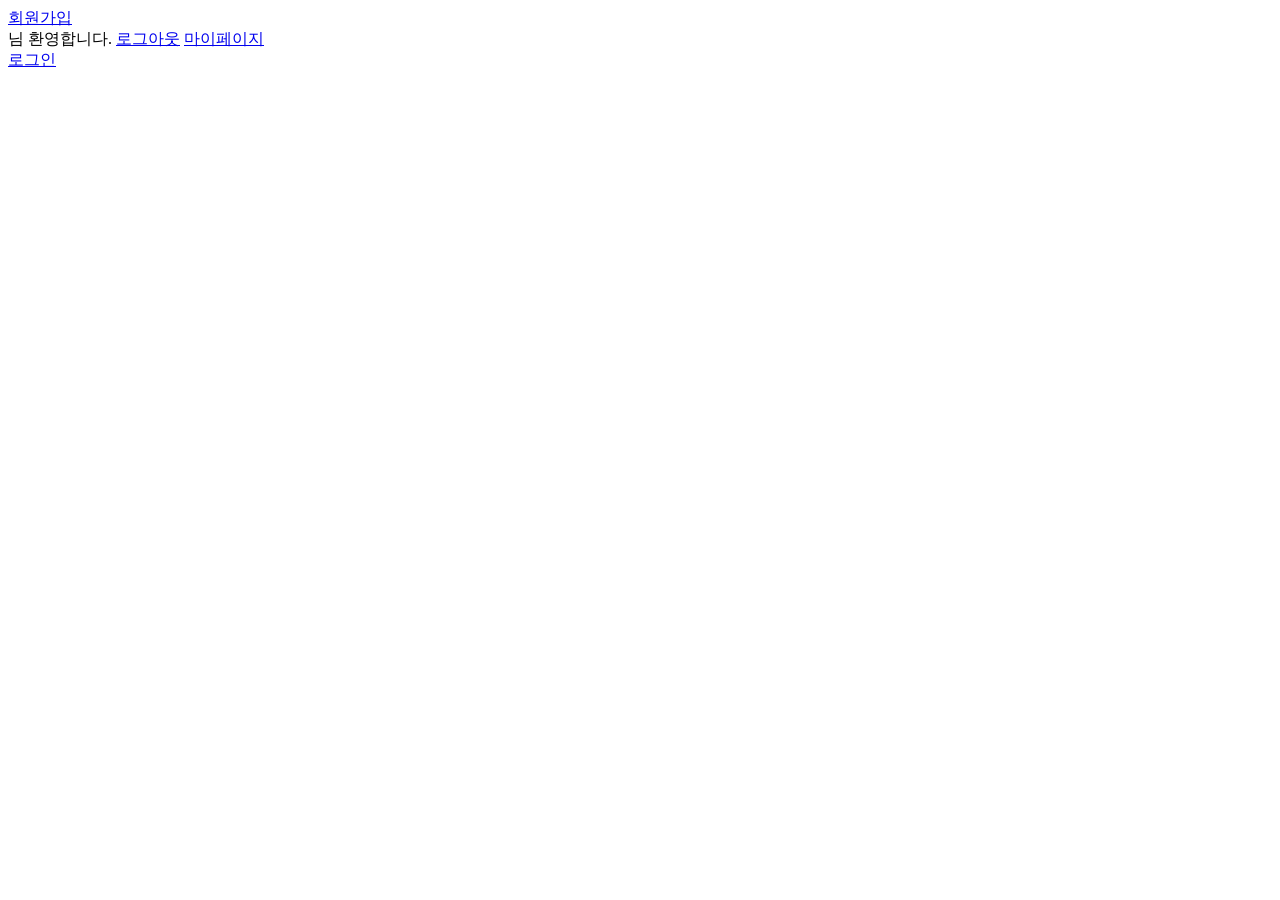
==== src/main/resources/templates/index.html @ 1ba649bc "시작" ====
<!DOCTYPE html>
<html lang="ko" xmlns:th="http://www.thymeleaf.org">
<head>
    <meta charset="UTF-8">
    <title>메인페이지</title>
</head>
<body>
<script th:inline="javascript">
    const msg = [[${msg}]];

    if (msg) {
        alert(msg);
    }
</script>
<a href="/member/signup">회원가입</a>
<div th:if="${session.user_name != null}">
    <span th:text="${session.user_name}"></span>님 환영합니다.
    <a href="/member/logout">로그아웃</a>
    <a href="/member/detail">마이페이지</a>
</div>

<div th:unless="${session.loginUser != null}">
    <a href="/member/login">로그인</a>
</div>
</body>
</html>
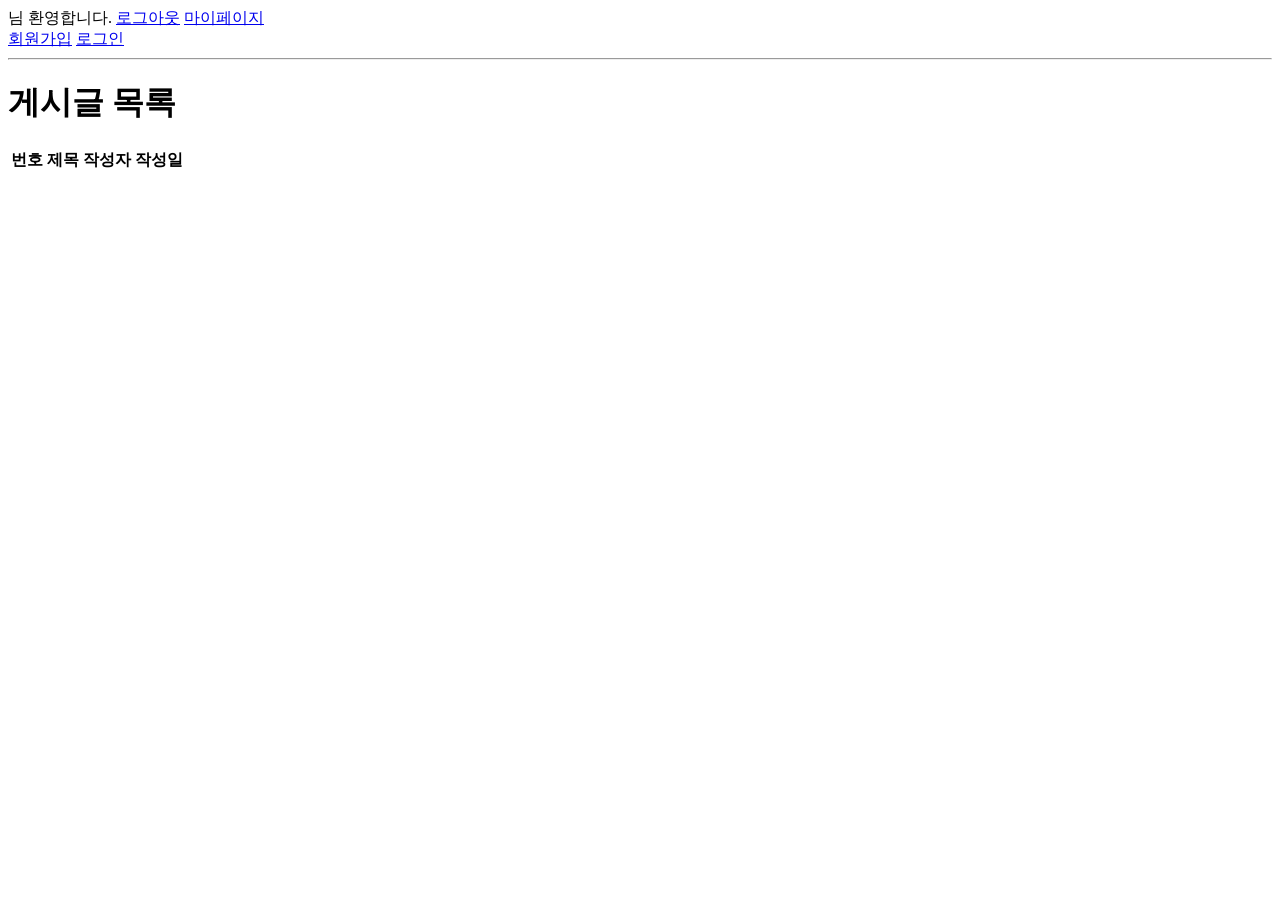
==== commit 74c0b16f: "게시글 상세보기" ====
--- a/src/main/resources/templates/index.html
+++ b/src/main/resources/templates/index.html
@@ -3,6 +3,8 @@
 <head>
     <meta charset="UTF-8">
     <title>메인페이지</title>
+    <!-- static/css/style.css 파일을 연결합니다 -->
+    <link rel="stylesheet" th:href="@{/css/style.css}">
 </head>
 <body>
 <script th:inline="javascript">
@@ -12,15 +14,41 @@
         alert(msg);
     }
 </script>
-<a href="/member/signup">회원가입</a>
-<div th:if="${session.user_name != null}">
+
+<div class="user-nav" th:if="${session.user_name != null}">
     <span th:text="${session.user_name}"></span>님 환영합니다.
     <a href="/member/logout">로그아웃</a>
     <a href="/member/detail">마이페이지</a>
 </div>
 
-<div th:unless="${session.loginUser != null}">
+<div class="user-nav" th:if="${session.user_name == null}">
+    <a href="/member/signup">회원가입</a>
     <a href="/member/login">로그인</a>
 </div>
+
+<hr>
+
+<h1>게시글 목록</h1>
+<table>
+    <thead>
+    <tr>
+        <th>번호</th>
+        <th>제목</th>
+        <th>작성자</th>
+        <th>작성일</th>
+    </tr>
+    </thead>
+    <tbody>
+    <tr th:each="p : ${posts}">
+        <td th:text="${p.id}"></td>
+        <td>
+            <a th:href="@{/post/detail(id=${p.id})}" th:text="${p.title}"></a>
+        </td>
+        <td th:text="${p.writer}"></td>
+        <td th:text="${p.create_at}"></td>
+    </tr>
+    </tbody>
+</table>
+
 </body>
 </html>
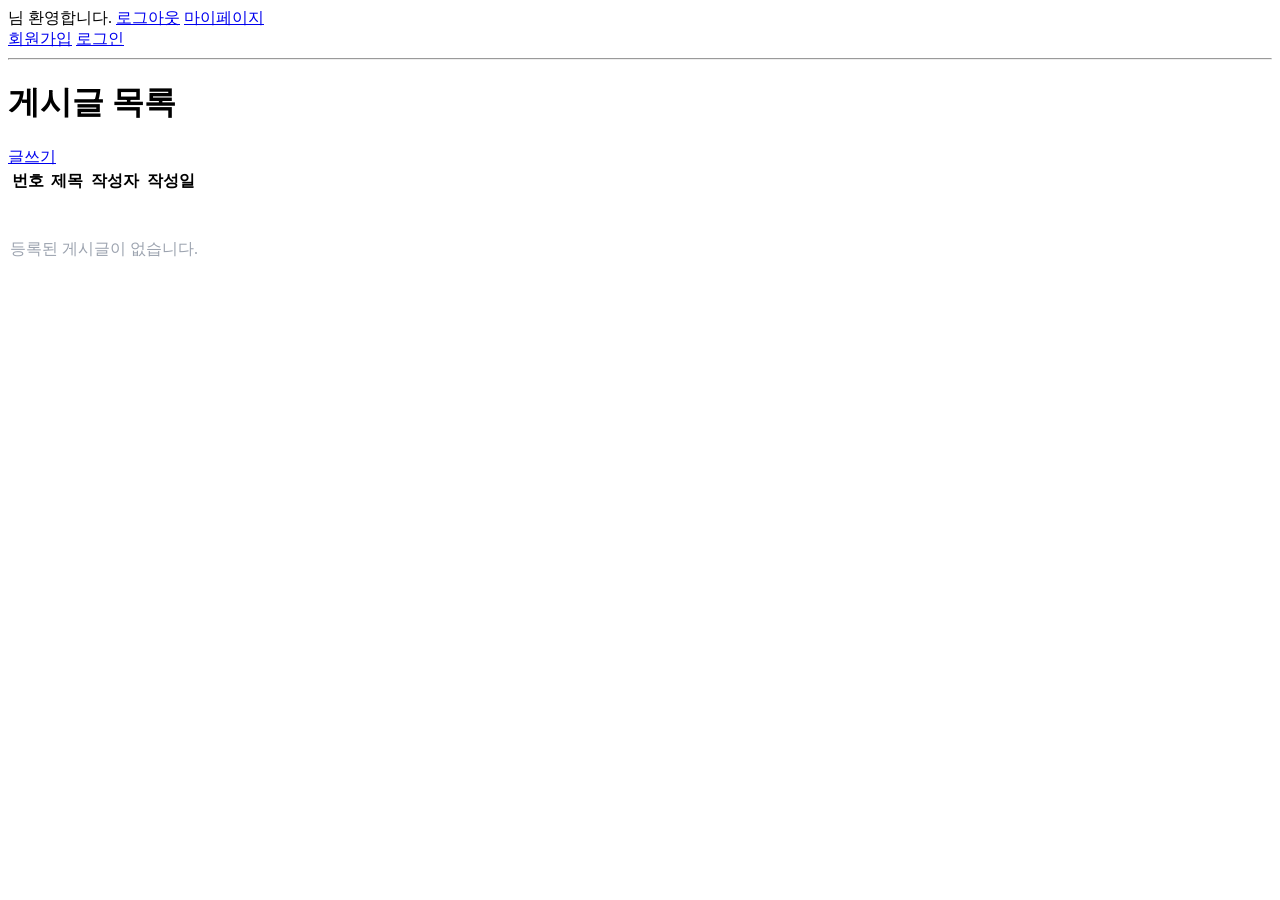
==== commit 31f39185: "많이했다" ====
--- a/src/main/resources/templates/index.html
+++ b/src/main/resources/templates/index.html
@@ -3,32 +3,39 @@
 <head>
     <meta charset="UTF-8">
     <title>메인페이지</title>
-    <!-- static/css/style.css 파일을 연결합니다 -->
     <link rel="stylesheet" th:href="@{/css/style.css}">
 </head>
 <body>
 <script th:inline="javascript">
-    const msg = [[${msg}]];
-
+    const msg = /*[[${msg}]]*/ null;
     if (msg) {
         alert(msg);
     }
+    const isLogin = /*[[${session.userName != null}]]*/ false;
+
+    function checkLogin(event) {
+        if (!isLogin) {
+            event.preventDefault();
+            alert("로그인이 필요합니다.");
+            location.href = "/member/login";
+        }
+    }
 </script>
 
-<div class="user-nav" th:if="${session.user_name != null}">
-    <span th:text="${session.user_name}"></span>님 환영합니다.
+<div class="user-nav" th:if="${session.userName != null}">
+    <span><strong th:text="${session.userName}"></strong>님 환영합니다.</span>
     <a href="/member/logout">로그아웃</a>
     <a href="/member/detail">마이페이지</a>
 </div>
-
-<div class="user-nav" th:if="${session.user_name == null}">
+<div class="user-nav" th:if="${session.userName == null}">
     <a href="/member/signup">회원가입</a>
     <a href="/member/login">로그인</a>
 </div>
-
 <hr>
-
-<h1>게시글 목록</h1>
+<div class="board-header">
+    <h1>게시글 목록</h1>
+    <a href="/post/insert" class="btn-write" onclick="checkLogin(event)">글쓰기</a>
+</div>
 <table>
     <thead>
     <tr>
@@ -47,6 +54,12 @@
         <td th:text="${p.writer}"></td>
         <td th:text="${p.create_at}"></td>
     </tr>
+    <!-- 게시글이 없을 때 예외 처리 -->
+    <tr th:if="${#lists.isEmpty(posts)}">
+        <td colspan="4" style="text-align: center; color: #9ca3af; padding: 40px 0;">
+            등록된 게시글이 없습니다.
+        </td>
+    </tr>
     </tbody>
 </table>
 
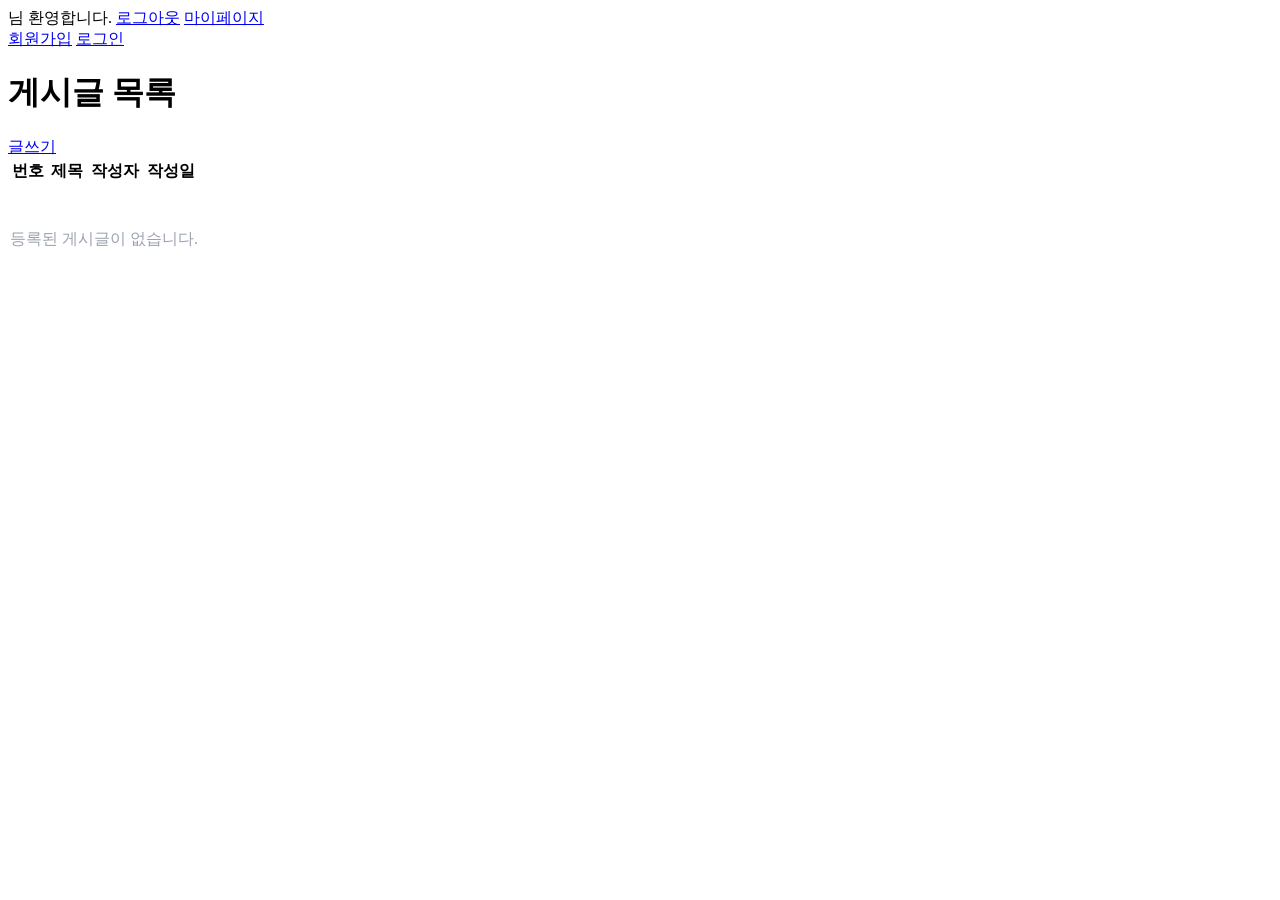
==== commit 5dc9fe9f: "mapper로 바꾸기 전 프로젝트" ====
--- a/src/main/resources/templates/index.html
+++ b/src/main/resources/templates/index.html
@@ -31,7 +31,6 @@
     <a href="/member/signup">회원가입</a>
     <a href="/member/login">로그인</a>
 </div>
-<hr>
 <div class="board-header">
     <h1>게시글 목록</h1>
     <a href="/post/insert" class="btn-write" onclick="checkLogin(event)">글쓰기</a>
@@ -54,7 +53,6 @@
         <td th:text="${p.writer}"></td>
         <td th:text="${p.create_at}"></td>
     </tr>
-    <!-- 게시글이 없을 때 예외 처리 -->
     <tr th:if="${#lists.isEmpty(posts)}">
         <td colspan="4" style="text-align: center; color: #9ca3af; padding: 40px 0;">
             등록된 게시글이 없습니다.
